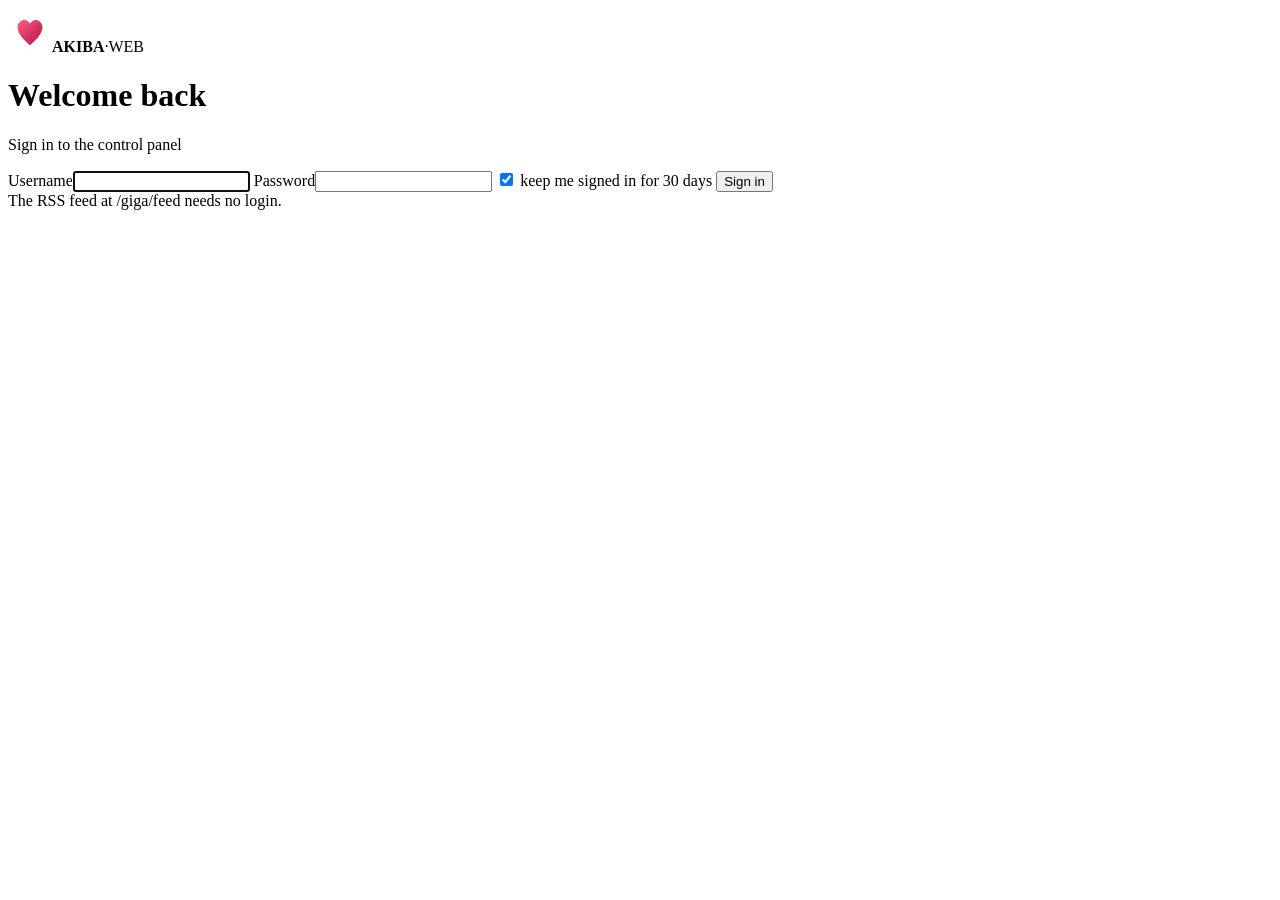
==== web/login.html @ d3cc4bc1 "Form login, in-app settings, legacy config import, resilient state - Form-based auth (bcrypt account" ====
<!doctype html>
<html lang="en"><head><meta charset="utf-8"><meta name="viewport" content="width=device-width, initial-scale=1"><meta name="theme-color" content="#0a0509">
<title>Akiba-Web · Sign in</title>
<link rel="icon" href="data:image/svg+xml,%3Csvg xmlns=%27http://www.w3.org/2000/svg%27 viewBox=%270 0 32 32%27%3E%3Crect width=%2732%27 height=%2732%27 rx=%278%27 fill=%27%230a0509%27/%3E%3Cpath d=%27M16 26C7 19 6 13 9.5 10.2c2.6-2 5.2-.6 6.5 1.6 1.3-2.2 3.900-3.600 6.500-1.600C26 13 25 19 16 26z%27 fill=%27%23e0245e%27/%3E%3C/svg%3E">
<link href="https://fonts.googleapis.com/css2?family=Cormorant+Garamond:wght@500;600;700&family=Inter:wght@400;500;600&display=swap" rel="stylesheet">
<link rel="stylesheet" href="/style.css"></head><body><div class="veil"></div>
<main class="auth"><form class="auth-card" id="f" autocomplete="on">
<div class="auth-logo"><svg viewBox="0 0 32 32" width="44" height="44" aria-hidden="true"><defs><linearGradient id="g" x1="0" y1="0" x2="1" y2="1"><stop offset="0" stop-color="#ff5c8a"/><stop offset="1" stop-color="#b3123f"/></linearGradient></defs><path d="M16 27C6.500 19.500 5 13 9 9.800c2.800-2.200 5.700-.7 7 1.700 1.300-2.400 4.200-3.900 7-1.700C27 13 25.500 19.500 16 27z" fill="url(#g)"/></svg><span class="brand-t"><b>AKIBA</b><i>·</i>WEB</span></div>
<h1>Welcome back</h1><p class="sub">Sign in to the control panel</p>
<label class="f"><span>Username</span><input id="u" name="username" autocomplete="username" autofocus required></label>
<label class="f"><span>Password</span><input id="p" name="password" type="password" autocomplete="current-password" required></label>
<label class="row mute" style="gap:6px"><input type="checkbox" id="r" checked> keep me signed in for 30 days</label>
<button class="btn primary" id="go" type="submit">Sign in</button>
<div class="auth-err" id="e" role="alert"></div>
<div class="auth-foot">The RSS feed at <span class="mono">/giga/feed</span> needs no login.</div>
</form></main>
<script>
const e=document.getElementById('e');
fetch('/api/auth/state').then(r=>r.json()).then(s=>{ if(s.needs_setup) location.replace('/setup'); else if(s.authenticated) location.replace('/'); }).catch(()=>{});
document.getElementById('f').onsubmit=async ev=>{
  ev.preventDefault(); e.textContent=''; const b=document.getElementById('go'); b.disabled=true;
  try{
    const r=await fetch('/api/auth/login',{method:'POST',headers:{'Content-Type':'application/json'},body:JSON.stringify({username:u.value,password:p.value,remember:r_.checked})});
    const j=await r.json().catch(()=>({}));
    if(!r.ok) throw new Error(j.error||'Sign-in failed');
    const n=new URLSearchParams(location.search).get('next');
    location.replace(n && n.startsWith('/') && !n.startsWith('//') ? n : '/');
  }catch(x){ e.textContent=x.message; b.disabled=false; p.select(); }
};
const r_=document.getElementById('r'),u=document.getElementById('u'),p=document.getElementById('p');
</script></body></html>
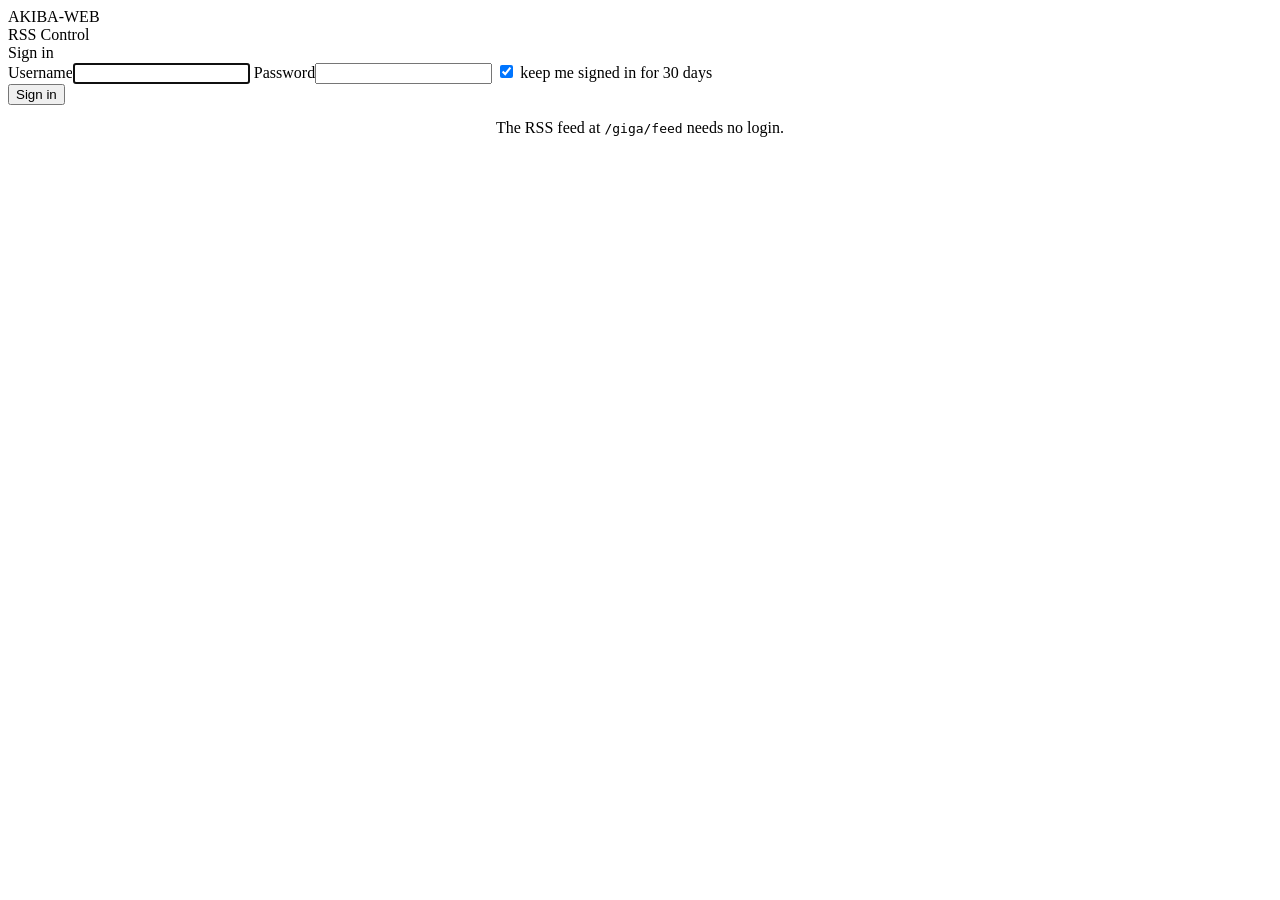
==== commit 6219aa10: "Drop Python, restyle control panel after F95zone-RSS Remove the now-dead akiba_rss_server.py/require" ====
--- a/web/login.html
+++ b/web/login.html
@@ -1,31 +1,50 @@
 <!doctype html>
-<html lang="en"><head><meta charset="utf-8"><meta name="viewport" content="width=device-width, initial-scale=1"><meta name="theme-color" content="#0a0509">
-<title>Akiba-Web · Sign in</title>
-<link rel="icon" href="data:image/svg+xml,%3Csvg xmlns=%27http://www.w3.org/2000/svg%27 viewBox=%270 0 32 32%27%3E%3Crect width=%2732%27 height=%2732%27 rx=%278%27 fill=%27%230a0509%27/%3E%3Cpath d=%27M16 26C7 19 6 13 9.5 10.2c2.6-2 5.2-.6 6.5 1.6 1.3-2.2 3.900-3.600 6.500-1.600C26 13 25 19 16 26z%27 fill=%27%23e0245e%27/%3E%3C/svg%3E">
-<link href="https://fonts.googleapis.com/css2?family=Cormorant+Garamond:wght@500;600;700&family=Inter:wght@400;500;600&display=swap" rel="stylesheet">
-<link rel="stylesheet" href="/style.css"></head><body><div class="veil"></div>
-<main class="auth"><form class="auth-card" id="f" autocomplete="on">
-<div class="auth-logo"><svg viewBox="0 0 32 32" width="44" height="44" aria-hidden="true"><defs><linearGradient id="g" x1="0" y1="0" x2="1" y2="1"><stop offset="0" stop-color="#ff5c8a"/><stop offset="1" stop-color="#b3123f"/></linearGradient></defs><path d="M16 27C6.500 19.500 5 13 9 9.800c2.800-2.200 5.700-.7 7 1.700 1.300-2.400 4.200-3.900 7-1.700C27 13 25.500 19.500 16 27z" fill="url(#g)"/></svg><span class="brand-t"><b>AKIBA</b><i>·</i>WEB</span></div>
-<h1>Welcome back</h1><p class="sub">Sign in to the control panel</p>
-<label class="f"><span>Username</span><input id="u" name="username" autocomplete="username" autofocus required></label>
-<label class="f"><span>Password</span><input id="p" name="password" type="password" autocomplete="current-password" required></label>
-<label class="row mute" style="gap:6px"><input type="checkbox" id="r" checked> keep me signed in for 30 days</label>
-<button class="btn primary" id="go" type="submit">Sign in</button>
-<div class="auth-err" id="e" role="alert"></div>
-<div class="auth-foot">The RSS feed at <span class="mono">/giga/feed</span> needs no login.</div>
-</form></main>
+<html lang="en">
+<head>
+<meta charset="utf-8">
+<meta name="viewport" content="width=device-width, initial-scale=1">
+<title>Sign in - Akiba-Web RSS Control</title>
+<link rel="icon" href="data:image/svg+xml,%3Csvg xmlns='http://www.w3.org/2000/svg' viewBox='0 0 32 32'%3E%3Crect width='32' height='32' rx='6' fill='%23e0245e'/%3E%3Cpath d='M16 25C8 19 7 14 10 11.3c2.3-1.8 4.7-.6 6 1.4 1.3-2 3.7-3.2 6-1.4C25 14 24 19 16 25z' fill='white'/%3E%3C/svg%3E">
+<link rel="stylesheet" href="/style.css">
+</head>
+<body class="authbody">
+<div class="authbox">
+  <div class="authbrand"><span class="brand-a">AKIBA</span><span class="brand-w">-WEB</span></div>
+  <div class="authsub">RSS Control</div>
+  <form id="f" class="block" autocomplete="on">
+    <div class="block-h"><span>Sign in</span></div>
+    <div class="block-b">
+      <label class="lbl">Username<input class="in" name="username" id="u" autocomplete="username" autofocus required></label>
+      <label class="lbl">Password<input class="in" type="password" name="password" id="p" autocomplete="current-password" required></label>
+      <label class="chk"><input type="checkbox" id="r" checked> keep me signed in for 30 days</label>
+      <div class="autherr" id="err" role="alert"></div>
+      <button class="btn primary wide" id="go" type="submit">Sign in</button>
+    </div>
+  </form>
+  <p class="muted small" style="text-align:center;margin-top:14px">The RSS feed at <code>/giga/feed</code> needs no login.</p>
+</div>
 <script>
-const e=document.getElementById('e');
-fetch('/api/auth/state').then(r=>r.json()).then(s=>{ if(s.needs_setup) location.replace('/setup'); else if(s.authenticated) location.replace('/'); }).catch(()=>{});
-document.getElementById('f').onsubmit=async ev=>{
-  ev.preventDefault(); e.textContent=''; const b=document.getElementById('go'); b.disabled=true;
-  try{
-    const r=await fetch('/api/auth/login',{method:'POST',headers:{'Content-Type':'application/json'},body:JSON.stringify({username:u.value,password:p.value,remember:r_.checked})});
-    const j=await r.json().catch(()=>({}));
-    if(!r.ok) throw new Error(j.error||'Sign-in failed');
-    const n=new URLSearchParams(location.search).get('next');
-    location.replace(n && n.startsWith('/') && !n.startsWith('//') ? n : '/');
-  }catch(x){ e.textContent=x.message; b.disabled=false; p.select(); }
-};
-const r_=document.getElementById('r'),u=document.getElementById('u'),p=document.getElementById('p');
-</script></body></html>
+(async () => {
+  const $ = s => document.querySelector(s);
+  try {
+    const st = await (await fetch('/api/auth/state')).json();
+    if (st.needs_setup) { location.replace('/setup'); return; }
+    if (st.authenticated) { location.replace('/'); return; }
+  } catch {}
+  $('#f').onsubmit = async e => {
+    e.preventDefault(); $('#err').textContent = ''; $('#go').disabled = true;
+    try {
+      const r = await fetch('/api/auth/login', {
+        method: 'POST', headers: { 'Content-Type': 'application/json' },
+        body: JSON.stringify({ username: $('#u').value, password: $('#p').value, remember: $('#r').checked })
+      });
+      const j = await r.json().catch(() => ({}));
+      if (!r.ok) throw new Error(j.error || r.statusText);
+      const n = new URLSearchParams(location.search).get('next');
+      location.replace(n && n.startsWith('/') && !n.startsWith('//') ? n : '/');
+    } catch (err) { $('#err').textContent = err.message; $('#go').disabled = false; $('#p').select(); }
+  };
+})();
+</script>
+</body>
+</html>
